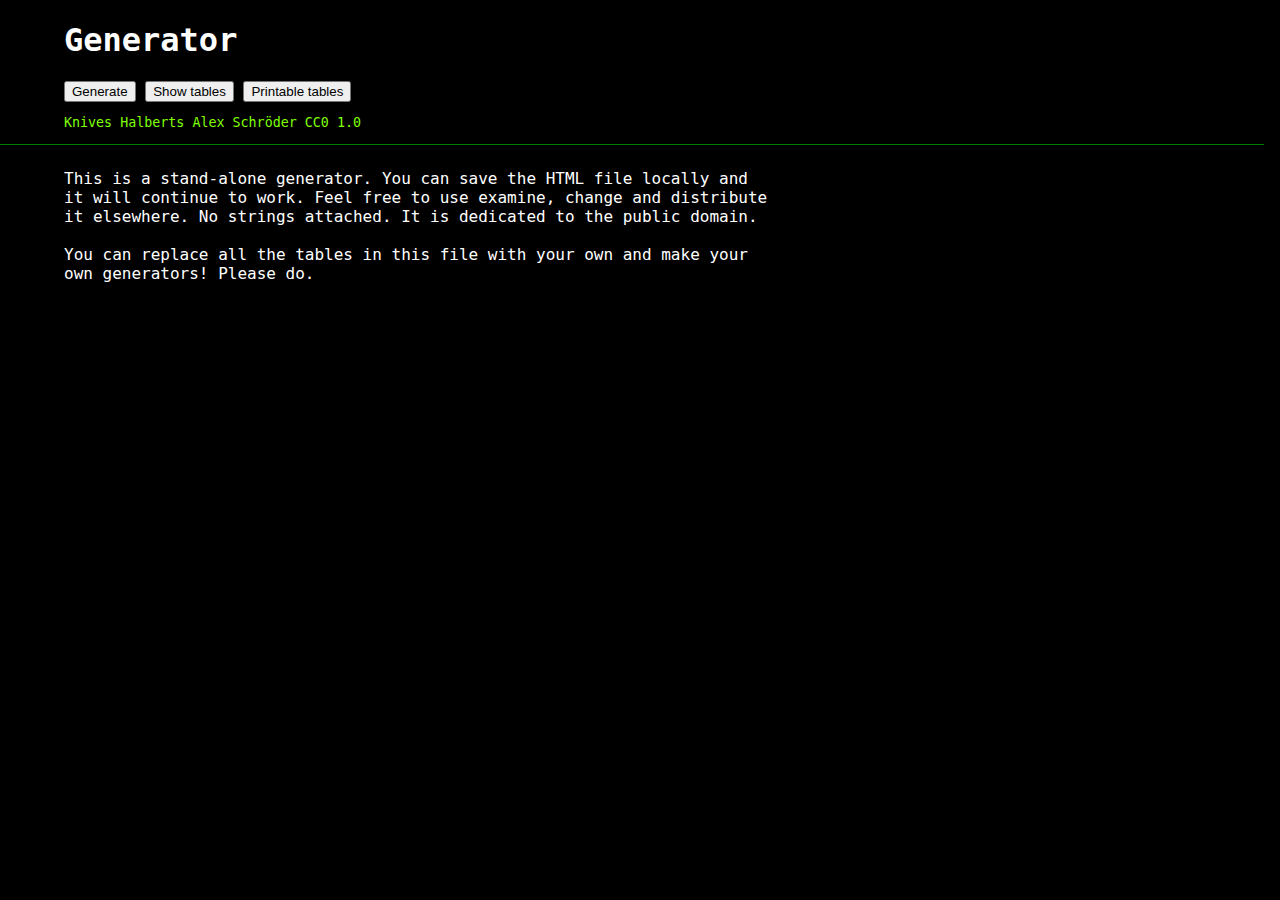
==== generator/index.html @ 4635cb56 "The big mountain" ====
<!DOCTYPE html>
<html lang="en"> <!-- Change this for hyphenation in other languages! -->
<head>
<meta charset="utf-8">
<title>Generator</title>
<meta name="viewport" content="width=device-width, initial-scale=1" />

<style>
@media screen {
    body {
        background: #000;
        color: #fff;
    }
    #noprintheader hr {
        background: green;
        border: 0;
        height: 1px;
        margin: 0.25em 0em 1.5em -10em;
    }
}
@media print {
    body {
        background: #fff;
        color: #000;
    }
    #noprintheader hr {
        display: none;
    }
    #noprintheader {
        display: none;
    }
}
body {
    background: #000;
    color: #fff;
    font-family: "Dejavu Sans Mono", Inconsolata, Monaco, Courier, monospace;
    font-size: 12pt;
    margin: 1em;
    margin-left: clamp(1ex, 5%, 4em);
    hyphens: auto;
}
#target {
    white-space: pre-wrap;
    max-width: 45em;
}
#links {
    padding: 0;
    font-size: smaller;
}
#links li {
    display: inline;
}
table {
    border-collapse: collapse;
    width: 100%;
}
td {
    padding: 0.5ex;
    border: 1px solid grey;
}
td:first-child {
    text-align: center;
    width: 4em;
}
a {
    color: chartreuse;
    text-decoration: none;
}
a:visited {
    color: green;
}
a:hover {
    text-decoration: underline;
}
</style>

<script>
function parse(data) {
  // This is the return of parse().
  let h = {};

  // Save the data so that h can be reused in multiple calls to generate().
  h.tables = transform(data);

  // Generate text. This function is accessible from the outside.
  h.generate = function(start) {
    h.names = {}; // reset
    return pick(start);
  };

  // Read data and parse comments, table names and weighted rows.
  function transform(data) {
    let table = {};
    let rows;
    data.split("\n").forEach(row => {
      row.replace(/#.*/, ""); // Comments
      let m;
      if (row.startsWith(";")) { rows = []; table[row.substring(1)] = rows; }
      else if ((m = row.match(/^(\d+),(.*)/))) { rows.push([m[2], Number(m[1])]); }
    });
    return table;
  }

  // Save the results of the last call
  h.results = {};

  // The list of names ensures that generated names are unique
  h.names;

  // Do replacements when you return
  h.replacements = [];

  // Recursively pick items from tables and process the string
  function pick(table, level) {
    if (level == undefined) {
      level = 1;
      h.results = {};
    } else if (level > 20) {
      console.log(`Recursion deeper than 20 for ${table}`);
      return "…";
    }
    // pick an appropriate item
    let text = weighted_pick(table);
    // look for search and replace suffixes like /a/b/ (this only
    // works for levels > 1)
    const m = text.match(/\/([^\/]+)\/([^\/]*)\/$/);
    // Short by the search & replace pattern, if any.
    if (m) {
      text = text.substring(0, text.length - m[0].length);
      h.replacements.push(m);
    }
    let i = text.indexOf("[");
    while (i >= 0) {
      let s = text.substring(i);
      let m;
      let ok = false;
      if (m = s.match(/^\[(\d+)d(\d+)(?:([+-]\d+))?\]/)) {
        // [2d6] rolls dice
        text = text.substring(0, i)
          + roll(Number(m[1]), Number(m[2]), m[3] ? Number(m[3]) : 0)
          + s.substring(m[0].length);
        ok = true;
      } else if (m = s.match(/^\[([^\[\]]+)\+\+@([^\[\]]+)\]/)) {
        // [a++@b] increments value of key a in map b
        text = text.substring(0, i)
          + s.substring(m[0].length);
        h.results[m[2]] ||= {};
        h.results[m[2]][m[1]] ||= 0;
        h.results[m[2]][m[1]]++;
        ok = true;
      } else if (m = s.match(/^\[~([^\[\]]+)\]/)) {
        // [~b] reset map or list b
        text = text.substring(0, i)
          + s.substring(m[0].length);
        delete h.results[m[1]];
        ok = true;
      } else if (m = s.match(/^\[([^\[\]]+)@@([^\[\]]+)\]/)) {
        // [a@@b] appends a to list b
        text = text.substring(0, i)
          + s.substring(m[0].length);
        h.results[m[2]] ||= [];
        h.results[m[2]].push(m[1]);
        ok = true;
      } else if (m = s.match(/^\[([^\[\]]+)@([^\[\]]+)\]/)) {
        // [a@b] saves a as b
        text = text.substring(0, i)
          + s.substring(m[0].length);
        h.results[m[2]] = m[1];
        ok = true;
      } else if (m = s.match(/^\[@\+\+([^\[\]]+)\]/)) {
        // [@b++] returns the key with the highest value in map b
        let v = h.results[m[1]];
        text = text.substring(0, i)
          + shuffle(Object.keys(v)).reduce((ac, cur) => v[ac] > v[cur] ? ac : cur, 0)
          + s.substring(m[0].length);
        ok = true;
      } else if (m = s.match(/^\[([^\[\]]+\|[^\[\]]+)\]/)) {
        // [a|b] choose a or b
        text = text.substring(0, i)
          + one(m[1].split('|'))
          + s.substring(m[0].length);
        ok = true;
      } else if (m = s.match(/^\[([^\[\]]+)\?([^\[\]]*):([^\[\]]*)\]/)) {
        // [x?a:b] choose a or b depending on whether x is true or false
        text = text.substring(0, i)
          + (eval(m[1]) ? m[2] : m[3])
          + s.substring(m[0].length);
        ok = true;
      } else if (m = s.match(/^\[([^@\[\]]+)\]/)) {
        // [a] pick an entry from table 'a'
        let p = pick(m[1], level + 1);
        text = text.substring(0, i)
          + p
          + s.substring(m[0].length);
        h.replacements.forEach((r) => text = text.replace(new RegExp(r[1], r[3]), r[2]));
        h.replacements = [];
        ok = true;
      } else if (m = s.match(/^\[@([^\[\]]+)\]/)) {
        // [@b] use variable b
        let v = h.results[m[1]];
        if (v === undefined) { console.log(`No stored value for ${m[1]} in ${table}`); return "…"; }
        else if (Array.isArray(v)) { v = v.join(", "); }
        else if (v === Object(v)) { v = Object.keys(v).sort().map(k => k + "-" + v[k]).join(", "); }
        text = text.substring(0, i)
          + v
          + s.substring(m[0].length);
        ok = true;
      } else {
        // We did not make a replacement, advance to the next one.
        let n = s.substring(1).indexOf("[");
        if (n >= 0) {
          i = i + 1 + n;
          continue;
        }
      }
      // We made a replacement, start over.
      if (ok) {
        i = text.indexOf("[");
        continue;
      }
      // We didn't do a replacement, and we didn't find another
      // square bracket to look at, so we're done.
      break;
    }

    // Retry duplicates
    if (table.endsWith(" name")) {
      let key = `${table}: ${text}`;
      if (h.names[key]) {
        // console.log(`Seen ${key} before`);
        text = pick(table, level + 1);
      } else {
        // console.log(`Seen ${key} for the first time`);
        h.names[key] = true;
      }
    }

    // Save
    h.results[table] = text;

    if (level === 1) {
      // emphasis
      text = text.replaceAll(/\*\*(.*?)\*\*/g, (m, a) => { return `<strong>${a}</strong>` });
      text = text.replaceAll(/\*(.*?)\*/g, (m, a) => { return `<emph>${a}</emph>` });
      text = text.replaceAll("¶", "<p>");
    }
    return text;
  }

  // Pick an item from the table,
  function weighted_pick(table) {

    const t = h.tables[table];
    if (!t) { console.log(`There is no table ${table}`); return "…"; }
    const total = t.reduce((n, x) => n + x[1], 0);
    // start with 1
    const n = Math.floor(Math.random() * total) + 1;
    let i = 0;
    for (const z of t) {
      i += z[1];
      if (i >= n) return z[0];
    }
    console.log(`The table ${table} has no result for ${n}`);
    return "…";
  }

  function shuffle(a) {
    for(let i = a.length - 1; i > 0; i--){
      const j = Math.floor(Math.random() * (i + 1));
      [a[i], a[j]] = [a[j], a[i]];
    }
    return a;
  }

  // Return a random element from arr.
  function one(arr) {
    return arr[Math.floor(Math.random() * arr.length)];
  }

  // Roll dice.
  function roll(num, sides = 6, plus = 0) {
    let total = 0;
    for (var i = 0; i < num; i++) {
      total += Math.floor(Math.random() * sides + 1);
    }
    return total + plus;
  }

  // To do anything, call generate().
  return h;
}

function linked(data) {
  data = data.replaceAll(/^;(.*)/mg,
                         (m, t) => {
                           return ";<strong id=\"" + t.replaceAll(" ", "-").toLowerCase() + "\">"
                             + t + "</strong>" });
  data = data.replaceAll(/\[([^@\[\]\|]+)\]/g,
                         (m, t) => {
                           if (m.match(/^\[\d+d\d+(?:\+\d+)?\]$/)) return m;
                           if (m.match(/\?.*:/)) return m;
                           return "[<a href=\"#" + t.replaceAll(" ", "-").toLowerCase() + "\">"
                             + t + "</a>]" });
  data = data.replaceAll(/\*\*(.*?)\*\*/g, (m, a) => { return `<strong>${a}</strong>` });
  data = data.replaceAll(/\*(.*?)\*/g, (m, a) => { return `<emph>${a}</emph>` });
  data = data.replaceAll("¶", "<p>");
  return data;
}

function paper(data) {
  let html = "";
  let n;
  data.split("\n").forEach(row => {
    row.replace(/#.*/, ""); // Comments
    let m;
    if (row.startsWith(";")) {
      if (html) html += "</table>\n";
      html += "<table>\n";
      html += `<tr><th>Roll</th><th>${row.substring(1)}</th></tr>\n`;
      n = 1;
    } else if ((m = row.match(/^(\d+),(.*)/))) {
      let from = n;
      let to = n + (Number(m[1]) - 1);
      n = to + 1;
      html += `<tr><td>${from == to ? from : from + "-" + to}</td><td>${m[2]}</td></tr>\n`;
    }
  });
  return html;
}

function generate(f) {
  const data = document.getElementById('data').textContent;
  document.getElementById('target').innerHTML = f(data);
}

</script>
</head>
<body>

<h1 id="noprintheader">Generator</h1>
<div id="noprintheader">
  <button type="button" onclick="generate((data) => parse(data).generate('start'))">Generate</button>
  <button type="button" onclick="generate((data) => linked(data))">Show tables</button>
  <button type="button" onclick="generate((data) => paper(data))">Printable tables</button>
  <ul id="links">
    <li><a href="https://alexschroeder.ch/pdfs/Knives.pdf">Knives</a>
    <li><a href="https://alexschroeder.ch/pdfs/Halberts.pdf">Halberts</a>
    <li><a href="https://alexschroeder.ch/wiki/Contact">Alex Schröder</a>
    <li><a href="https://creativecommons.org/publicdomain/zero/1.0/">CC0 1.0</a>
  </ul>
  <hr>
</div>

<div id="target">This is a stand-alone generator. You can save the HTML file locally and
it will continue to work. Feel free to use examine, change and distribute
it elsewhere. No strings attached. It is dedicated to the public domain.

You can replace all the tables in this file with your own and make your
own generators! Please do.
</div>

<pre id="data" style="display: none">
# Data

# As this data needs to be valid HTML, you need to replace < & > in
# the tables with &lt; &amp; &gt; (less than, ampersand, greater
# than).

# '#' begins a comment
# '*a*' renders 'a' in italics (emphasis)
# '**a**' renders 'a' in bold (strong emphasis)
# ¶ results in a paragraph break (a shorthand for &lt;p&gt;)
# ';' begins a table, followed by a name, no space
# A number and a comma begin a weighted entry for the current table
# /re/to/ at the end replaces regular expression "re" with "to"
# '[2d6]' or '[1d6+3]' are replaced by dice rolls
# '[a]' gets replaced with a lookup of table 'a'
# '[a|b]' gets replaced with 'a' or 'b'
# '[x?a:b]' evaluates x as JavaScript and if "true" it is replaced with 'a' else with 'b'
# '[a@b]' stores 'a' as variable 'b' (usage example: [[table]@b])
# '[a@@b]' does a lookup of table 'a' and appends it to the list 'b'
# '[a++@b]' increments the key 'a' by one for the map 'b'
# '[~a]' resets the list or map 'a'
# '[@b]' uses the value of variable 'b'
# If b is a list, return a comma-separated list.
# If b is a map, return a sorted, comma-separated list of key-value pairs
# '[@++b]' gets replaced by the key with the highest value in map b

;start
# 1,[character]
1,[initial setup][secret societies]¶[map]

;initial setup
1,The land is in turmoil. Old [name] died and now their oldest children are collecting old debts and calling in favours. How are you going to align yourself: [[name] the [Vain|Beautiful|Older]@side 1][@side 1] or [[name] the [Proud|Silent|Strong|Younger]@side 2][@side 2]? Or will you take to the woods and find [[name] the [Renewer|Rebel|Green Bandit|Green Knight|Terror|Benefactor]@side 3][@side 3]?
1,There is unrest. [[name] the [Wicked|Strict|Terrible|Old|Allmighty|Glorious]@side 1][@side 1] rules the land but the harvest has been bad and raiders are plaguing the peasants. [[name] the [Proud|Pilgrim|Devout|Fair|Just]@side 2][@side 2] returned from a pilgrimage to foreign lands and some are whispering that they will right all wrongs. And then of course there is rable rouser [[name] the [Rebel|Old|Young|Wild|Demon|Blessed]@side 3][@side 3], always ready to exploit a weakness.

;secret societies
1,¶[[secret society name]@secret society 1][[secret society name]@secret society 2][[secret society name]@secret society 3][secret society context]

;secret society context
1,Watch out for three secret societies: the [@secret society 1], the [@secret society 2] and the [@secret society 3].
1,There are three secret societies fighting a bitter underground war of murder: the [@secret society 1], the [@secret society 2] and the [@secret society 3].

;secret society name
1,[great] [kind] of [goal]

;great
1,Most Agreeable
1,Almighty
1,Great
1,Formidable
1,Invisible
1,Ever Present

;kind
1,Brothers and Sisters
1,Friends
1,Fellowship
1,Fellows
1,Soulmates
1,Cooperative
1,Association
1,Bund

;goal
1,Everlasting Peace
1,a Glorious Future
1,Health and Longevity
1,Joy and Happiness
1,Revenge
1,the Rebellion
1,the Imperial Restoration
1,the Resurrection of the Emperor
1,the Resurrection of the Emperess
1,Daredevils

# The map always has the same structure, for the moment.
# - Two towns by the lake (A B)
# - The first town connects to a main valley with three villages. (A→C→D→E)
# - The second town connects to a main valley with two villages. (B→F→G)
# - All but the last village of the main valley connect to a secondary valley.
# - These secondary valleys have exactly one village. (C→H D→I F→J)
# - Total settlements: 2 towns and 8 villages (a total of 10).
# - There is a pass between I and J (K). It is guarded by a giant or a dragon.
# - There is a swamp between D and E (L). It is guarded by monsters (nightlings, predators, undead).
# - In each of these remote villages of secondary valleys stands a wizard tower (H→M I->N J→O).
# - At the end of every valley there is a ruin. (E→P G→Q) They are guarded by monsters.
# - Total lairs: 3 wizards, 1 giant or dragon, 3 nightling, predator or undead,
# - plus an island (A→R), a remote valley (B→S), and a lonely mountain nearby (A and B → T), each also guarded.
# - So there's the same number of lairs as there are settlements (a total of 10).

;map
1,[map names][A@position][lake]¶[town]¶[C@position][village]¶[D@position][village]¶[E@position][village]¶[B@position][town]¶[F@position][village]¶[G@position][village]¶[H@position][village]¶[I@position][village]¶[J@position][village]¶[K@position][pass]¶[L@position][swamp]¶[M@position][tower]¶[N@position][tower]¶[O@position][tower]¶[P@position][ruin]¶[Q@position][ruin]¶[S@position][ruin]¶[T@position][ruin]¶[R@position][island]

;map names
1,[[settlement name]@A][[settlement name]@B][[settlement name]@C][[settlement name]@D][[settlement name]@E][[settlement name]@F][[settlement name]@G][[settlement name]@H][[settlement name]@I][[settlement name]@J][[river name]@river A][[river name]@river B][[@river A]@river C][[@river A]@river D][[@river A]@river E][[@river B]@river F][[@river B]@river G][[river name]@river H][[river name]@river I][[river name]@river J][[mountain pass name]@K][[swamp name]@L][[tower name]@M][[tower name]@N][[tower name]@O][[ruin name]@P][[ruin name]@Q][[ruin name]@S][[ruin name]@T][[island name]@R][[name]@fisher]

;settlement name
1,[settlement qualifier][settlement noun]

;settlement qualifier
1,Alt
1,Attig
1,Bad
1,Dat
1,Egg
1,Ger
1,Hald
1,Lor
1,Lu
1,Ror
1,Rut
1,Yver
1,Zur

;settlement noun
1,berg
1,den/dd/d/
1,dorf/dd/d/
1,gau
1,haus
1,ren
1,sau
1,sen/ts/tz/
1,schen
1,sel/[dt]s/s/
1,torf/tt/t/
1,ttikon/[gl]?[dtrg]tt/tt/
1,wyl
1,zern/[gt]z/z/

;tower name
1,[tower qualifier][tower noun]

;tower qualifier
1,Rock
1,Eagle
1,Lions
1,Wyrm
1,Hexen
1,Witch
1,Merlins
1,[name]

;tower noun
1,tower
1,turm
1,burg
1,spire
1,needle
1,fast
1,aire

;ruin name
1,[ruin qualifier] [ruin noun]

;ruin qualifier
1,[name]'s
1,[power name]'s
1,Death's
1,Life's
1,Light's
1,Gold
1,Bone

;ruin noun
1,End
1,Demise
1,Ruin
1,Desolation
1,Grave
1,Maw
1,Glory

;island name
1,[island qualifier] [island noun]

;island qualifier
1,[name]'s
1,[power name]'s
1,[Death|Light]'s
1,The [Emperor's|Empress']

;island noun
1,Sanctuary
1,Temple
1,Altar
1,Mausoleum
1,Grave
1,Stone

;power name
1,Pazuzu
1,Orcus/s's/s'/
1,Nergal
1,Isthar
1,Marduk
1,Mithra
1,Set
1,Odin
1,Hel
1,Freya
1,Thor
1,Tyr
1,Sutr
1,Hecate
1,Helios/s's/s'/
1,Hades/s's/s'/
1,Ra
1,Bast
1,Thoth
1,Horus/s's/s'/
1,Garaskis/s's/s'/

;lake
1,[lake location] [lake access]

;lake location
1,At the foot of the terrible mountains lies the [lake name].
1,At the foot of nameless mountains lies the [lake name].
1,Somewhere in the mountains there lies the [lake name].

;lake access
1,There are two towns by the lake shore, &lt;a href="#A"&gt;[@A]&lt;/a&gt; and &lt;a href="#B"&gt;[@B]&lt;/a&gt;. There's also the island of &lt;a href="#R"&gt;[@R]&lt;/a&gt;, not far from [@A].

;lake name
1,[lake qualifier] Lake

;lake qualifier
1,Iron[lake noun]
1,Ice[lake noun]
1,Blue[lake noun]
1,Death
3,[@[@position]]

;lake noun
1,feet
1,foot
1,claw
1,bird
1,bear
1,mere

;river name
1,[river qualifier][river noun]

;river qualifier
1,Ice
1,Snow
1,Roaring
1,Stone
1,Devil
1,Aar
1,White
1,Black
1,Cold
1,Run
1,Pure
1,Green
1,[name]

;river noun
1,creek
1,runnel
1,river
1,stream

;mountain pass name
1,[mountain qualifier] [mountain pass noun]

;mountain qualifier
1,Dire
1,Dread
1,Devil's
1,Ice
1,Glacier
1,[name]

;mountain pass noun
1,Pass
1,Traverse
1,Heights
1,Trail
1,Passage
1,Road
1,Climb

;town
1,&lt;h2 id="[@position]"&gt;[@[@position]]&lt;/h2&gt;¶This town lies at the shores of [@lake name]. [town description]¶[powerful character]¶[trails]

;town description
1,The harbour side of [@[@position]] is built on wooden poles. The calm waters of the [@river [@position]] wash away their sins into the [@lake name].
1,[@[@position]] guards the entrance to the narrow [@river [@position]] valley. The steep rocks cast long shadows.
1,From the shores of [@lake name] the vinyards rise up and around [@[@position]]. It is built at the foot of a sunny hill overlooking the lake. The [@river [@position]] opens into the lake a bit further away.

;village
1,&lt;h2 id="[@position]"&gt;[@[@position]]&lt;/h2&gt;¶This village lies along the [@river [@position]]. [village description]¶[young character]¶[trails]

;village description
1,On both sides of [@river [@position]] stand a few houses. A bridge connects the two sides.
1,Perched high above the [@river [@position]], safe from any flooding, stand a few houses.
1,The wooden houses look decrepit and old.
1,The stone houses were built back when trade was strong along the imperial route and they still stand proud.
1,The wooden houses were recently rebuilt. You can still see remains of the old village, smashed by an earth slide.

;tower
1,&lt;h2 id="[@position]"&gt;[@[@position]]&lt;/h2&gt;¶This tower was built upon an exposed cliff far above the valley floor. [tower description]¶[mage character]¶[trails]

;tower description
1,The building is black like obsidian, like a hole in reality.
1,The building is a squat structure made of huge stone blocks, as if piled atop each other by a bumbling giant.
1,The building is old, an empirial border defense tower, including the signal fire platform and the eye [stalk|horns].
1,The building is ancient, one of the old wight land watch towers, blasted and rebuilt many times over.
1,The building is wrapped in smoke, as if the ground it was built on burning, or heated by the fires of hell.
1,The building is always hidden by fog, never quite here in this world.
1,This is an old devil fortress. Long horns rise into the air and the gate looks like a maw.

;trails
1,[destinations for [@position]]

;transport to
1,You can hire fisherfolk to row you across the lake to
1,You can hire crab men to carry you in a sedan chair through the treacherous [swamp name] along the lake shore to
1,You can wait for a day of fog and cold when the elf barge comes to pick people up. They'll drop you off at

;destinations for A
1,[transport to] &lt;a href="#B"&gt;[@B]&lt;/a&gt; or you can take the trail upriver to &lt;a href="#C"&gt;[@C]&lt;/a&gt;. There's a trail up to the most impressive mountain of [@lake name], to &lt;a href="#T"&gt;[@T]&lt;/a&gt;. [@fisher] also takes people out to the island of &lt;a href="#R"&gt;[@R]&lt;/a&gt;.

;destinations for B
1,[transport to] &lt;a href="#A"&gt;[@A]&lt;/a&gt; or you can take the trail upriver to &lt;a href="#F"&gt;[@F]&lt;/a&gt;. There's a trail up to the most impressive mountain of [@lake name], to &lt;a href="#T"&gt;[@T]&lt;/a&gt;. [name] seems to be the only who knows how to get to the hidden valley of &lt;a href="#S"&gt;[@S]&lt;/a&gt;.

;destinations for C
1,You can go down to &lt;a href="#A"&gt;[@A]&lt;/a&gt; by the [@lake name] or you can ascend further upriver to &lt;a href="#D"&gt;[@D]&lt;/a&gt;. There is also a small trail along the [@river H] leading up to &lt;a href="#H"&gt;[@H]&lt;/a&gt;.

;destinations for D
1,You can follow the [@river D] down to &lt;a href="#C"&gt;[@C]&lt;/a&gt; or you can venture into the &lt;a href="#L"&gt;[@L]&lt;/a&gt;, hoping to make it to &lt;a href="#E"&gt;[@E]&lt;/a&gt;. You can also make that last climb up to the source of the [@river I] up to &lt;a href="#I"&gt;[@I]&lt;/a&gt;.

;destinations for E
1,You can follow the [@river E] into the &lt;a href="#L"&gt;[@L]&lt;/a&gt;, hoping to make it to &lt;a href="#D"&gt;[@D]&lt;/a&gt;. There's also rumours of a long stair leading to &lt;a href="#P"&gt;[@P]&lt;/a&gt;.

;destinations for F
1,You can go down to &lt;a href="#B"&gt;[@B]&lt;/a&gt; by the [@lake name] or you can go to the [@river F] source at &lt;a href="#G"&gt;[@G]&lt;/a&gt;. There is also a small trail along the [@river J] leading up to &lt;a href="#J"&gt;[@J]&lt;/a&gt;.

;destinations for G
1,You can follow the [@river G] down to &lt;a href="#F"&gt;[@F]&lt;/a&gt;. There is also a small trail through a narrow gorge leading up to &lt;a href="#Q"&gt;[@Q]&lt;/a&gt;.

;destinations for H
1,You can follow the [@river H] down to &lt;a href="#C"&gt;[@C]&lt;/a&gt; or you can make the steep ascent to &lt;a href="#M"&gt;[@M]&lt;/a&gt;.

;destinations for I
1,You can follow the [@river I] down to &lt;a href="#D"&gt;[@D]&lt;/a&gt; or you can make the steep ascent to &lt;a href="#N"&gt;[@N]&lt;/a&gt;. If you dare the &lt;a href="#K"&gt;[@K]&lt;/a&gt;, you can cross over to &lt;a href="#J"&gt;[@J]&lt;/a&gt;.

;destinations for J
1,You can follow the [@river J] down to &lt;a href="#F"&gt;[@F]&lt;/a&gt; or you can make the steep ascent to &lt;a href="#O"&gt;[@O]&lt;/a&gt;. If you dare the &lt;a href="#K"&gt;[@K]&lt;/a&gt;, you can cross over to &lt;a href="#I"&gt;[@I]&lt;/a&gt;.

;destinations for M
1,There's a steep descent down to &lt;a href="#H"&gt;[@H]&lt;/a&gt;.

;destinations for N
1,There's a steep descent down to &lt;a href="#I"&gt;[@I]&lt;/a&gt;.

;destinations for O
1,There's a steep descent down to &lt;a href="#J"&gt;[@J]&lt;/a&gt;.

;destinations for P
1,There's a long stair down to &lt;a href="#E"&gt;[@E]&lt;/a&gt;.

;destinations for Q
1,There's a trail through the narrow gorge back down to &lt;a href="#G"&gt;[@G]&lt;/a&gt;.

;destinations for R
1,If you have arranged for a pickup, you can get back to &lt;a href="#A"&gt;[@A]&lt;/a&gt; by boat. Otherwise, you'll have to wait for a day or two. [@fisher] usually fishes around here, so they'll be able to pick you up eventually.

;destinations for S
1,There's a hidden trail through a narrow gorge back down to &lt;a href="#B"&gt;[@B]&lt;/a&gt;.

;destinations for T
1,There are two trails leading back down to the shores of [@lake name], one leads to &lt;a href="#A"&gt;[@A]&lt;/a&gt;, the other to &lt;a href="#B"&gt;[@B]&lt;/a&gt;.

;pass destinations
1,There are two trails down from [@K]. The first one leads to &lt;a href="#I"&gt;[@I]&lt;/a&gt; and the other one leads to &lt;a href="#J"&gt;[@J]&lt;/a&gt;.
1,This pass is the highest point of the old rebel passage that links &lt;a href="#I"&gt;[@I]&lt;/a&gt; and &lt;a href="#J"&gt;[@J]&lt;/a&gt;.

;swamp destinations
1,There are two trails out of the [@L]. The first one leads to &lt;a href="#D"&gt;[@D]&lt;/a&gt; and the other one leads to &lt;a href="#E"&gt;[@E]&lt;/a&gt;.

;swamp name
1,[swamp qualifier] [swamp noun]

;swamp qualifier
1,Beggar
1,Biting
1,Cold
1,Dead
1,Drown
1,Foul
1,Rot
1,Water

;swamp noun
1,Fen
1,Marsh
1,Reed
1,Swamp

;pass
1,&lt;h2 id="K"&gt;[@K]&lt;/h2&gt;¶[pass guardian]¶[pass destinations]

;pass guardian
1,On this pass sits a massive ruin of a sky fort from the old times. A giant lives here.¶[giant]
1,On one of the nearby mountains nests a dragon. This pass belongs to its territory and dragons are extremely territorial.¶[dragon]

;swamp
1,&lt;h2 id="L"&gt;[@L]&lt;/h2&gt;¶[swamp guardian]¶[swamp destinations]

;swamp guardian
1,An ancient ruin stands in the middle of this swamp.¶[monster]

;ruin
1,&lt;h2 id="[@position]"&gt;[@[@position]]&lt;/h2&gt;¶[ruin description] [monster]¶[destinations for [@position]]

;ruin description
1,An ancient ruin stands here, shrouded in [shadow|fog].
1,An ancient ruin stands here, the old imperial road washed away.
1,An ancient ruin stands here, the place of some last stand or other.

;island
1,&lt;h2 id="[@position]"&gt;[@[@position]]&lt;/h2&gt;¶[island description] [island monster]¶[destinations for [@position]]

;island description
1,This island is overgrown with thorny bushes, making landing very difficult. There is no indication of a holy site on this island.
1,The island is a bare rock, many stories tall. Up at the very top there seems to be some sort of building with a red roof, and some trees. A [chain|rope] runs along the rock until it reaches the water.
1,The island is overgrown with tall trees. There is no indication of inhabitation.

;island monster
1,A giant lives in a big cave at the center of this island.¶[giant]
1,A dragon has built a nest, here.¶[dragon]
1,If you approach carefully, you can hear [2d6] [nightling name]s [nightling activity].¶**[@nightling name]s**¶[nightling stats] Number-[2d6]
1,The air is cold and and the island is shrouded in fog. If you know a thing or two about necromancy: these are the warning signs of [undead name]s.¶**[@undead name]**¶[undead stats] Number-[2d6]
1,A simple hut stands here, standing on four long spindly wooden legs.¶[mage character]

;giant
1,**[giant name]**¶[giant stats]

;giant name
1,[giant qualifier] [giant noun]

;giant qualifier
1,Ice
1,Bone
1,Gold
1,Iron
1,Storm
1,Shadow
1,Mountain
1,Cloud

;giant noun
1,Hammer
1,Weaver
1,Grinder
1,Eye
1,King
1,Splitter
1,Guardian

;giant stats
1,Damage-[4d6] Endurance-[8d6] Life-[4d6] Attack-[1d6+3] Hit-[1d6+8] Escape-[1d6]

;dragon
1,**[dragon name]**¶[dragon stats]

;dragon name
1,[dragon qualifier] [dragon noun]

;dragon qualifier
1,Fire
1,Poison
1,Dread
1,Sky
1,Flame

;dragon noun
1,Fury
1,Anger
1,Breath
1,Curse
1,Face
1,Wyrm
1,Worm

;dragon stats
1,Damage-[6d6] Endurance-[10d6] Life-[5d6] Attack-[1d6+2] Hit-[1d6+9] Escape-[1d6]

;monster
1,The putrid smell of dead things warns you of the [predator name]s.¶**[@predator name]s**¶[predator stats] Number-[2d6]
1,If you approach carefully, you can hear [2d6] [nightling name]s [nightling activity].¶**[@nightling name]s**¶[nightling stats] Number-[2d6]
1,The air is cold and shadows start creeping. If you know a thing or two about necromancy: these are the warning signs of [undead name]s.¶**[@undead name]**¶[undead stats] Number-[2d6]

;undead name
1,[undead qualifier][undead relative]

;undead qualifier
1,Ice
1,Dream
1,Shadow
1,Death
1,Hollow
1,Hell
1,Necro
1,Bone

;undead relative
1,devil
1,demon
1,eater
1,lord
1,knight

;undead stats
1,Damage-[2d6] Endurance-[3d6] Life-[4d6] Attack-[1d6+6] Hit-[1d6+7] Escape-[1d6]

;predator name
1,[predator qualifier][predator relative]

;predator qualifier
1,Feather
1,Winter
1,Ice
1,Claw
1,Knife

;predator relative
1,bear
1,lion
1,hunter
1,spider

;predator stats
1,Damage-[2d6] Endurance-[3d6] Life-[2d6] Attack-[1d6+5] Hit-[1d6+6] Escape-[1d6+2]

;nightling name
1,[nightling qualifier][nightling relative]

;nightling qualifier
1,Bone
1,Moon
1,Child
1,Blade
1,Crab

;nightling relative
1,taker
1,burglar/bb/b-b/
1,eater/ee/e-e/
1,ling

;nightling activity
1,talking
1,fighting
1,singing
1,whimpering
1,bullying one of their own
1,whispering
1,rolling dice and snickering

;nightling stats
1,Damage-[2d6] Endurance-[1d6] Life-[1d6] Attack-[1d6+4] Hit-[1d6+5] Escape-[1d6+3]

;young character
1,[roll attributes][[1d3] careers]**[character name]** [short character stats]¶[@name] is a junior member of the [@secret society [1d3]] and a supporter of [@side [1d3]].

;powerful character
1,[roll attributes][[2d4+3] careers]**[character name]** [short character stats]¶[@name] is a senior member of the [@secret society [1d3]] and a supporter of [@side [1d3]].

;mage character
1,[roll mage attributes][[2d4+3] careers]**[character name]** [short character stats]¶[@name] is a senior member of the [@secret society [1d3]] and a supporter of [@side [1d3]].

;character
1,[roll attributes][[2d5] careers]**[character name]** [character stats]

;character name
1,[name][epithet] ([[@gender] sign])

;short character stats
1,(age [@age])¶[attributes] [@skills]

;character stats
1,(age [@age])[roll attributes]¶Attributes: [attributes]¶Careers: [@careers]¶Tables: [@skill tables]¶Skills: [@skills]
# ([@career history]) adds the ages and careers picked

;roll attributes
1,[reset][[2d6]@str][[2d6]@dex][[2d6]@end][[2d6]@int][[2d6]@edu][[2d6]@sta][[preferrence]@career][[weapon]@preferred weapon][[0d0+16]@age]

;roll mage attributes
1,[reset][[2d6]@str][[2d6]@dex][[2d6]@end][[1d6+7]@int][[1d6+7]@edu][[2d6]@sta][Mage@career][[weapon]@preferred weapon][[0d0+16]@age]

;reset
1,[~career history][~careers][~skill tables][~skills]

;attributes
1,Strength-[@str], Dexterity-[@dex], Endurance-[@end], Intelligence-[@int], Education-[@edu], Status-[@sta]

;name
1,[[gender] name]

;gender
1,female
1,male

;female sign
1,♀

;male sign
1,♂

;female name
1,[short female name]
5,[long female name]

;male name
1,[short male name]
5,[long male name]

;short female name
1,Ada
1,Anna
1,Berta
1,Elsa
1,Hilde
1,Inge
1,Chloe
1,Frieda
1,Gisela
1,Ulrike
1,Ute

;short male name
1,Ardo
1,Dodo
1,Else
1,Etzel
1,Gregor
1,Gundobad
1,Gyso
1,Hagen
1,Iring
1,Otto
1,Siggo
1,Swemmel
1,Werbel

;long female name
2,[name prefix][female suffix]
1,[name prefix][male suffix][a|e]

;long male name
1,[name prefix][male suffix]

;name prefix
1,Adal
1,Albe
1,Amal
1,Bald
1,Bert
1,Bote
1,Brun
1,Charde
1,Charle
1,Chari
1,Childe
1,Chilpe
1,Chlodo
1,Chrodo
1,Clot
1,Crot
1,Dago
1,Dank
1,Ecke
1,Ger
1,Gel
1,Ger
1,Gib
1,Gisel
1,Gote
1,Gunt
1,Gunde
1,Hade
1,Her
1,Hel
1,Hilde
1,Horn
1,Hu
1,Ingo
1,Krim
1,Lude
1,Man
1,Mero
1,Nant
1,Nor
1,Ort
1,Os
1,Pil
1,Ram
1,Rich
1,Rit
1,Ro
1,Rudi
1,Rum
1,Schili
1,Schru
1,Sieg
1,Sigi
1,Sind
1,Theude
1,Ul
1,Vulde
1,Walt
1,Werb
1,Wich
1,Wisi
1,Wite
1,Wolf

;female suffix
1,berga
1,burg
1,fled
1,gard
1,gund
1,hild
1,lind
1,trud

;male suffix
1,ald/[ie]a/oa/
1,bart
1,boge
1,bung
1,brand
1,chart/chch/ch/
1,dung
1,fried
1,ger
1,gang
1,gast
1,grim
1,hard/hh/h/
1,her/hh/h/
1,land
1,lieb
1,lung
1,man
1,mer
1,mund
1,mung
1,nold
1,not
1,old/oo/o/
1,rat
1,ric
1,sind
1,tan/tt/t/
1,tram
1,wart
1,wech
1,win

;epithet
1, the [[@++skills] title]

;preferrence
1,[best attribute][preferred career]

# save the best of strength/endurance into brawns
# save the best of intelligence/education into brains
# save the best of dexterity/status into smarts
;best attribute
1,[[[@str]>[@end]?[@str]:[@end]]@brawns][[[@int]>[@edu]?[@int]:[@edu]]@brains][[[@dex]>[@sta]?[@dex]:[@sta]]@smarts]

# each line does the same thing but the first one prefers warriors
# the second one mages, the last one rapscallions
;preferred career
1,[[@brawns]>=[@brains]&&[@brawns]>=[@smarts]?Warrior:[[@brains]>=[@smarts]?Mage:Rapscallion]]
1,[[@brawns]>[@brains]&&[@brawns]>[@smarts]?Warrior:[[@brains]>=[@smarts]?Mage:Rapscallion]]
1,[[@brawns]>[@brains]&&[@brawns]>[@smarts]?Warrior:[[@brains]>[@smarts]?Mage:Rapscallion]]

# There are no loops so we have to use recursion
;1 careers
1,[4 skills]
;2 careers
1,[1 careers][4 skills]
;3 careers
1,[2 careers][4 skills]
;4 careers
1,[3 careers][4 skills]
;5 careers
1,[4 careers][4 skills]
;6 careers
1,[5 careers][4 skills]
;7 careers
1,[6 careers][4 skills]
;8 careers
1,[7 careers][4 skills]
;9 careers
1,[8 careers][4 skills]
;10 careers
1,[9 careers][4 skills]
;11 careers
1,[10 careers][4 skills]

;4 skills
1,[switch career][be a knight][[@age]: [@career]@@career history][[skill]++@skills][[skill]++@skills][[skill]++@skills][[skill]++@skills][[@career]++@careers][[@skill table]++@skill tables][[4d1+[@age]]@age]

# every 4 years there's a 25% chance of switching careers
;switch career
1,[[career]@career]
3,

# if we can ride, prefer the lance
;be a knight
1,[[h.results.skills && h.results.skills.riding?Lance:[@preferred weapon]]@preferred weapon]

;skill
1,[[skill table]]

;skill table
1,[[@career] skill table]

;career
1,Warrior
1,Mage
1,Rapscallion

;Warrior skill table
1,Mercenary
1,Guard
1,Rider
1,Officer

;Mage skill table
1,Aggressive
1,Passive
1,Manipulative
1,Transgressive

;Rapscallion skill table
1,Thief
1,Thug
1,Liar
1,Murderer

;Fighting
3,[@preferred weapon]
1,[weapon]

# only learn the lance when you have riding
;weapon
2,Knife
2,Spear
1,Halberd
1,Épée
1,Bow

;Mercenary
1,Construction
1,Running
1,Tactics
1,First Aid
1,Craft
1,[Fighting]

;Guard
1,Bureaucracy
1,Discipline
1,Construction
1,Brawling
1,Brewing
1,[Fighting]

;Rider
1,Riding
1,Singing
1,Tactics
1,Spying
1,Culture
1,[Fighting]

;Officer
1,Literacy
1,Bureaucracy
1,Tactics
1,Diplomacy
1,Behavior
1,[Fighting]

;Aggressive
1,Fire
1,Air
1,Water
1,Earth
1,Storm
1,[Fighting]

;Passive
1,Healing
1,Sleep
1,Eyes
1,Doors
1,Plants
1,Brewing

;Manipulative
1,Charm
1,Singing
1,Diplomacy
1,Illusion
1,People
1,Literacy

;Transgressive
1,Shapeshift
1,Necromancy
1,Transmutation
1,Fusion
1,Animals
1,Planeshift

;Thief
1,Sneaking
1,Spying
1,Running
1,Climbing
1,Distract
1,Pickpocket

;Thug
1,[Fighting]
1,Craft
1,Running
1,First Aid
1,Tactics
1,Singing

;Liar
1,Culture
1,Behavior
1,Bureaucracy
1,Literacy
1,Oratory
1,Trading

;Murderer
1,[Fighting]
1,Brewing
1,First Aid
1,Sneaking
1,Behavior
1,Tinker

;Air title
1,Aeromancer

;Animals title
1,Whisperer

;Behavior title
1,Courtier

;Bow title
1,Hunter

;Brawling title
1,Boxer

;Brewing title
1,Brewer

;Bureaucracy title
1,Administrator

;Charm title
1,Hypnotist

;Climbing title
1,Mountaineer

;Construction title
1,Builder

;Craft title
1,Crafter

;Culture title
1,Artist

;Diplomacy title
1,Diplomat

;Discipline title
1,Task Master

;Distract title
1,Magician

;Doors title
1,Gate Mage

;Earth title
1,Geomancer

;Eyes title
1,Oculomant

;Fire title
1,Pyromancer

;First Aid title
1,Plague Doctor
1,Bone Setter
1,Blood Letter
1,Barber

;Fusion title
1,Vivomancer
1,Fungomancer

;Halberd title
1,Halberdier

;Healing title
1,Healer

;Illusion title
1,Illusionist

;Knife title
1,Knife Fighter

;Lance title
1,Knight

;Literacy title
1,Sage
1,Wise

;Necromancy title
1,Necromancer

;Oratory title
1,Orator
1,Speaker

;People title
1,Manipulator
1,Schemer

;Pickpocket title
1,Thief
1,Pickpocket
1,Cutpurse

;Planeshift title
1,Planeshifter

;Plants title
1,Botanist

;Riding title
1,Rider

;Running title
1,Runner

;Shapeshift title
1,Shapeshifter

;Singing title
1,Singer

;Sleep title
1,Dream Walker

;Sneaking title
1,Sneak

;Spear title
1,Spear Fighter

;Spying title
1,Spy

;Storm title
1,Storm Mage

;Tactics title
1,Tactician

;Tinker title
1,Tinkerer

;Trading title
1,Trader

;Transmutation title
1,Transmutater

;Water title
1,Aquamancer

;Épée title
1,Sword Fighter

# Local Variables:
# sgml-basic-offset: 0
# End:

</pre>
</body>
</html>
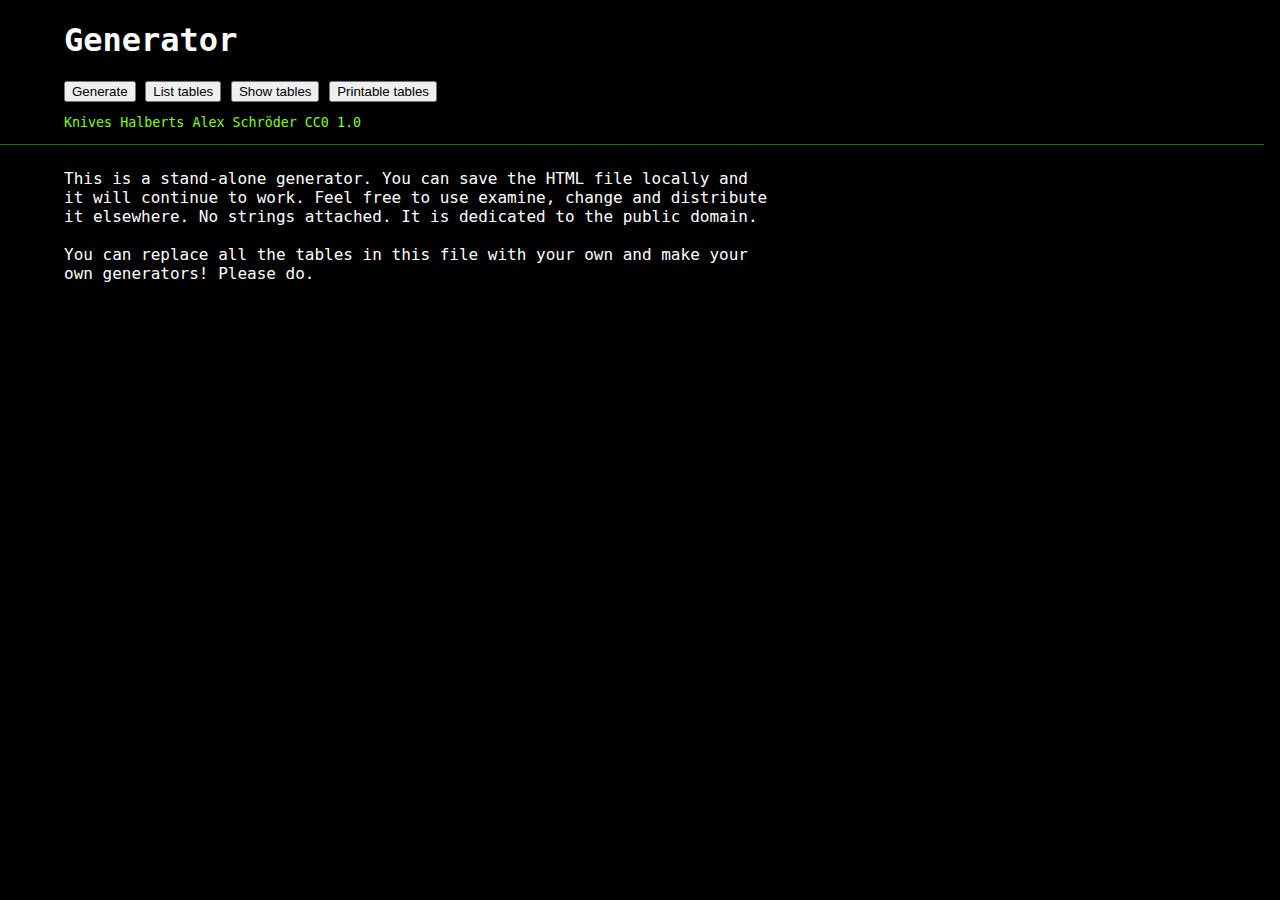
==== commit f9391f2b: "Place the background NPCs on the map" ====
--- a/generator/index.html
+++ b/generator/index.html
@@ -290,20 +290,32 @@
   return h;
 }
 
+function slug(s) {
+  return s.replaceAll(/['"-']+/g, "-").toLowerCase();
+}
+
+function menu(data) {
+  let html = "<ul>\n";
+  data.split("\n").forEach(row => {
+    row.replace(/#.*/, ""); // Comments
+    if (row.startsWith(";")) {
+      let t = row.substring(1);
+      html += `<li><a href="javascript:show('${slug(t)}')">${t}</a>\n`;
+    }
+  });
+  return html;
+}
+
 function linked(data) {
   data = data.replaceAll(/^;(.*)/mg,
-                         (m, t) => {
-                           return ";<strong id=\"" + t.replaceAll(" ", "-").toLowerCase() + "\">"
-                             + t + "</strong>" });
+                         (m, t) => { return `;<a id="${slug(t)}" href="javascript:show('${slug(t)}')">${t}</a>` });
   data = data.replaceAll(/\[([^@\[\]\|]+)\]/g,
                          (m, t) => {
                            if (m.match(/^\[\d+d\d+(?:\+\d+)?\]$/)) return m;
                            if (m.match(/\?.*:/)) return m;
-                           return "[<a href=\"#" + t.replaceAll(" ", "-").toLowerCase() + "\">"
-                             + t + "</a>]" });
+                           return `[<a href="#${slug(t)}">${t}</a>]` });
   data = data.replaceAll(/\*\*(.*?)\*\*/g, (m, a) => { return `<strong>${a}</strong>` });
   data = data.replaceAll(/\*(.*?)\*/g, (m, a) => { return `<emph>${a}</emph>` });
-  data = data.replaceAll("¶", "<p>");
   return data;
 }
 
@@ -328,6 +340,11 @@
   return html;
 }
 
+function show(t) {
+  generate((data) => parse(data).generate(t)
+  + `<p><button type="button" onclick="show('${t}')" title="Reload">🔁</button>`);
+}
+
 function generate(f) {
   const data = document.getElementById('data').textContent;
   document.getElementById('target').innerHTML = f(data);
@@ -340,6 +357,7 @@
 <h1 id="noprintheader">Generator</h1>
 <div id="noprintheader">
   <button type="button" onclick="generate((data) => parse(data).generate('start'))">Generate</button>
+  <button type="button" onclick="generate((data) => menu(data))">List tables</button>
   <button type="button" onclick="generate((data) => linked(data))">Show tables</button>
   <button type="button" onclick="generate((data) => paper(data))">Printable tables</button>
   <ul id="links">
@@ -375,6 +393,7 @@
 # /re/to/ at the end replaces regular expression "re" with "to"
 # '[2d6]' or '[1d6+3]' are replaced by dice rolls
 # '[a]' gets replaced with a lookup of table 'a'
+# If a ends with ' name' then the result is unique
 # '[a|b]' gets replaced with 'a' or 'b'
 # '[x?a:b]' evaluates x as JavaScript and if "true" it is replaced with 'a' else with 'b'
 # '[a@b]' stores 'a' as variable 'b' (usage example: [[table]@b])
@@ -391,8 +410,8 @@
 1,[initial setup][secret societies]¶[map]
 
 ;initial setup
-1,The land is in turmoil. Old [name] died and now their oldest children are collecting old debts and calling in favours. How are you going to align yourself: [[name] the [Vain|Beautiful|Older]@side 1][@side 1] or [[name] the [Proud|Silent|Strong|Younger]@side 2][@side 2]? Or will you take to the woods and find [[name] the [Renewer|Rebel|Green Bandit|Green Knight|Terror|Benefactor]@side 3][@side 3]?
-1,There is unrest. [[name] the [Wicked|Strict|Terrible|Old|Allmighty|Glorious]@side 1][@side 1] rules the land but the harvest has been bad and raiders are plaguing the peasants. [[name] the [Proud|Pilgrim|Devout|Fair|Just]@side 2][@side 2] returned from a pilgrimage to foreign lands and some are whispering that they will right all wrongs. And then of course there is rable rouser [[name] the [Rebel|Old|Young|Wild|Demon|Blessed]@side 3][@side 3], always ready to exploit a weakness.
+1,The land is in turmoil. Old [name] died and now their oldest children are collecting old debts and calling in favours. How are you going to align yourself: [[name] the [Vain|Beautiful|Older]@side A]&lt;a href="#pA"&gt;[@side A]&lt;/a&gt; or [[name] the [Proud|Silent|Strong|Younger]@side B]&lt;a href="#pB"&gt;[@side B]&lt;/a&gt;? Or will you take to the woods and find [[name] the [Renewer|Rebel|Green Bandit|Green Knight|Terror|Benefactor]@side C]&lt;a href="#pU"&gt;[@side C]&lt;/a&gt;?
+1,There is unrest. [[name] the [Wicked|Strict|Terrible|Old|Allmighty|Glorious]@side A]&lt;a href="#pA"&gt;[@side A]&lt;/a&gt; rules the land but the harvest has been bad and raiders are plaguing the peasants. [[name] the [Proud|Pilgrim|Devout|Fair|Just]@side B]&lt;a href="#pB"&gt;[@side B]&lt;/a&gt; returned from a pilgrimage to foreign lands and some are whispering that they will right all wrongs. And then of course there is rable rouser [[name] the [Rebel|Old|Young|Wild|Demon|Blessed]@side C]&lt;a href="#pU"&gt;[@side C]&lt;/a&gt;, always ready to exploit a weakness.
 
 ;secret societies
 1,¶[[secret society name]@secret society 1][[secret society name]@secret society 2][[secret society name]@secret society 3][secret society context]
@@ -402,9 +421,9 @@
 1,There are three secret societies fighting a bitter underground war of murder: the [@secret society 1], the [@secret society 2] and the [@secret society 3].
 
 ;secret society name
-1,[great] [kind] of [goal]
-
-;great
+1,[great name] [kind of name] of [goal name]
+
+;great name
 1,Most Agreeable
 1,Almighty
 1,Great
@@ -412,7 +431,7 @@
 1,Invisible
 1,Ever Present
 
-;kind
+;kind of name
 1,Brothers and Sisters
 1,Friends
 1,Fellowship
@@ -422,7 +441,7 @@
 1,Association
 1,Bund
 
-;goal
+;goal name
 1,Everlasting Peace
 1,a Glorious Future
 1,Health and Longevity
@@ -443,17 +462,18 @@
 # - Total settlements: 2 towns and 8 villages (a total of 10).
 # - There is a pass between I and J (K). It is guarded by a giant or a dragon.
 # - There is a swamp between D and E (L). It is guarded by monsters (nightlings, predators, undead).
+# - There is a hidden shrine off L (U).
 # - In each of these remote villages of secondary valleys stands a wizard tower (H→M I->N J→O).
 # - At the end of every valley there is a ruin. (E→P G→Q) They are guarded by monsters.
-# - Total lairs: 3 wizards, 1 giant or dragon, 3 nightling, predator or undead,
+# - Total lairs: 3 wizards, 1 rebel, 1 giant or dragon, 3 nightling, predator or undead,
 # - plus an island (A→R), a remote valley (B→S), and a lonely mountain nearby (A and B → T), each also guarded.
-# - So there's the same number of lairs as there are settlements (a total of 10).
+# - So there's roughly the same number of lairs as there are settlements (a total of 11).
 
 ;map
-1,[map names][A@position][lake]¶[town]¶[C@position][village]¶[D@position][village]¶[E@position][village]¶[B@position][town]¶[F@position][village]¶[G@position][village]¶[H@position][village]¶[I@position][village]¶[J@position][village]¶[K@position][pass]¶[L@position][swamp]¶[M@position][tower]¶[N@position][tower]¶[O@position][tower]¶[P@position][ruin]¶[Q@position][ruin]¶[S@position][ruin]¶[T@position][ruin]¶[R@position][island]
+1,[map names][A@position][lake]¶[town]¶[C@position][village]¶[D@position][village]¶[E@position][village]¶[B@position][town]¶[F@position][village]¶[G@position][village]¶[H@position][village]¶[I@position][village]¶[J@position][village]¶[K@position][pass]¶[L@position][swamp]¶[M@position][tower]¶[N@position][tower]¶[O@position][tower]¶[P@position][ruin]¶[Q@position][ruin]¶[S@position][ruin]¶[T@position][ruin]¶[R@position][island]¶[U@position][shrine]
 
 ;map names
-1,[[settlement name]@A][[settlement name]@B][[settlement name]@C][[settlement name]@D][[settlement name]@E][[settlement name]@F][[settlement name]@G][[settlement name]@H][[settlement name]@I][[settlement name]@J][[river name]@river A][[river name]@river B][[@river A]@river C][[@river A]@river D][[@river A]@river E][[@river B]@river F][[@river B]@river G][[river name]@river H][[river name]@river I][[river name]@river J][[mountain pass name]@K][[swamp name]@L][[tower name]@M][[tower name]@N][[tower name]@O][[ruin name]@P][[ruin name]@Q][[ruin name]@S][[ruin name]@T][[island name]@R][[name]@fisher]
+1,[[settlement name]@A][[settlement name]@B][[settlement name]@C][[settlement name]@D][[settlement name]@E][[settlement name]@F][[settlement name]@G][[settlement name]@H][[settlement name]@I][[settlement name]@J][[river name]@river A][[river name]@river B][[@river A]@river C][[@river A]@river D][[@river A]@river E][[@river B]@river F][[@river B]@river G][[river name]@river H][[river name]@river I][[river name]@river J][[mountain pass name]@K][[swamp name]@L][[tower name]@M][[tower name]@N][[tower name]@O][[ruin name]@P][[ruin name]@Q][[ruin name]@S][[ruin name]@T][[shrine name]@R][[name]@fisher][[shrine name]@U]
 
 ;settlement name
 1,[settlement qualifier][settlement noun]
@@ -474,6 +494,7 @@
 1,Zur
 
 ;settlement noun
+1,ach
 1,berg
 1,den/dd/d/
 1,dorf/dd/d/
@@ -532,16 +553,16 @@
 1,Maw
 1,Glory
 
-;island name
-1,[island qualifier] [island noun]
-
-;island qualifier
+;shrine name
+1,[shrine qualifier] [shrine noun]
+
+;shrine qualifier
 1,[name]'s
 1,[power name]'s
 1,[Death|Light]'s
 1,The [Emperor's|Empress']
 
-;island noun
+;shrine noun
 1,Sanctuary
 1,Temple
 1,Altar
@@ -646,7 +667,7 @@
 1,Climb
 
 ;town
-1,&lt;h2 id="[@position]"&gt;[@[@position]]&lt;/h2&gt;¶This town lies at the shores of [@lake name]. [town description]¶[powerful character]¶[trails]
+1,&lt;h2 id="[@position]"&gt;[@[@position]]&lt;/h2&gt;¶This town lies at the shores of [@lake name]. [town description]¶[[@side [@position]]@character name][powerful character]¶[trails]
 
 ;town description
 1,The harbour side of [@[@position]] is built on wooden poles. The calm waters of the [@river [@position]] wash away their sins into the [@lake name].
@@ -737,12 +758,15 @@
 ;destinations for T
 1,There are two trails leading back down to the shores of [@lake name], one leads to &lt;a href="#A"&gt;[@A]&lt;/a&gt;, the other to &lt;a href="#B"&gt;[@B]&lt;/a&gt;.
 
+;destinations for U
+1,A hidden trail leads down into the &lt;a href="#L"&gt;[@L]&lt;/a&gt;.
+
 ;pass destinations
 1,There are two trails down from [@K]. The first one leads to &lt;a href="#I"&gt;[@I]&lt;/a&gt; and the other one leads to &lt;a href="#J"&gt;[@J]&lt;/a&gt;.
 1,This pass is the highest point of the old rebel passage that links &lt;a href="#I"&gt;[@I]&lt;/a&gt; and &lt;a href="#J"&gt;[@J]&lt;/a&gt;.
 
 ;swamp destinations
-1,There are two trails out of the [@L]. The first one leads to &lt;a href="#D"&gt;[@D]&lt;/a&gt; and the other one leads to &lt;a href="#E"&gt;[@E]&lt;/a&gt;.
+1,There are two trails out of the [@L]. The first one leads to &lt;a href="#D"&gt;[@D]&lt;/a&gt; and the other one leads to &lt;a href="#E"&gt;[@E]&lt;/a&gt;. If you know where to look, there is also a hidden trail leading to &lt;a href="#U"&gt;[@U]&lt;/a&gt;
 
 ;swamp name
 1,[swamp qualifier] [swamp noun]
@@ -799,6 +823,12 @@
 1,The air is cold and and the island is shrouded in fog. If you know a thing or two about necromancy: these are the warning signs of [undead name]s.¶**[@undead name]**¶[undead stats] Number-[2d6]
 1,A simple hut stands here, standing on four long spindly wooden legs.¶[mage character]
 
+;shrine
+1,&lt;h2 id="[@position]"&gt;[@[@position]]&lt;/h2&gt;¶[shrine description]¶[[@side C]@character name][rebel]¶[destinations for [@position]]
+
+;shrine description
+1,A peaceful valley, too small warrant the keeping of animals, but large enough to allow a hermit to survive, perhaps.
+
 ;giant
 1,**[giant name]**¶[giant stats]
 
@@ -928,13 +958,18 @@
 1,Damage-[2d6] Endurance-[1d6] Life-[1d6] Attack-[1d6+4] Hit-[1d6+5] Escape-[1d6+3]
 
 ;young character
-1,[roll attributes][[1d3] careers]**[character name]** [short character stats]¶[@name] is a junior member of the [@secret society [1d3]] and a supporter of [@side [1d3]].
-
+1,[roll attributes][[1d3] careers]&lt;strong id="p[@position]"&gt;[character name]&lt;/strong&gt; [short character stats]¶[@name] is a junior member of the [@secret society [1d3]] and a supporter of [@side [A|B|C]].
+
+# must set @character name, first
 ;powerful character
-1,[roll attributes][[2d4+3] careers]**[character name]** [short character stats]¶[@name] is a senior member of the [@secret society [1d3]] and a supporter of [@side [1d3]].
+1,[roll attributes][[2d4+3] careers]&lt;strong id="p[@position]"&gt;[@character name]&lt;/strong&gt; [short character stats]¶[@character name] is a senior member of the [@secret society [1d3]] and a supporter of [@side [A|B|C]].
+
+# must set @character name, first
+;rebel
+1,[roll attributes][[2d4+1] careers]&lt;strong id="p[@position]"&gt;[@character name]&lt;/strong&gt; [short character stats]¶[@character name] is trying to get rid of both &lt;a href="#pA"&gt;[@side A]&lt;/a&gt; and &lt;a href="#pB"&gt;[@side B]&lt;/a&gt;.
 
 ;mage character
-1,[roll mage attributes][[2d4+3] careers]**[character name]** [short character stats]¶[@name] is a senior member of the [@secret society [1d3]] and a supporter of [@side [1d3]].
+1,[roll mage attributes][[2d4+3] careers]&lt;strong id="p[@position]"&gt;[character name]&lt;/strong&gt; [short character stats]¶[@name] is a senior member of the [@secret society [1d3]] and a supporter of [@side [A|B|C]].
 
 ;character
 1,[roll attributes][[2d5] careers]**[character name]** [character stats]
